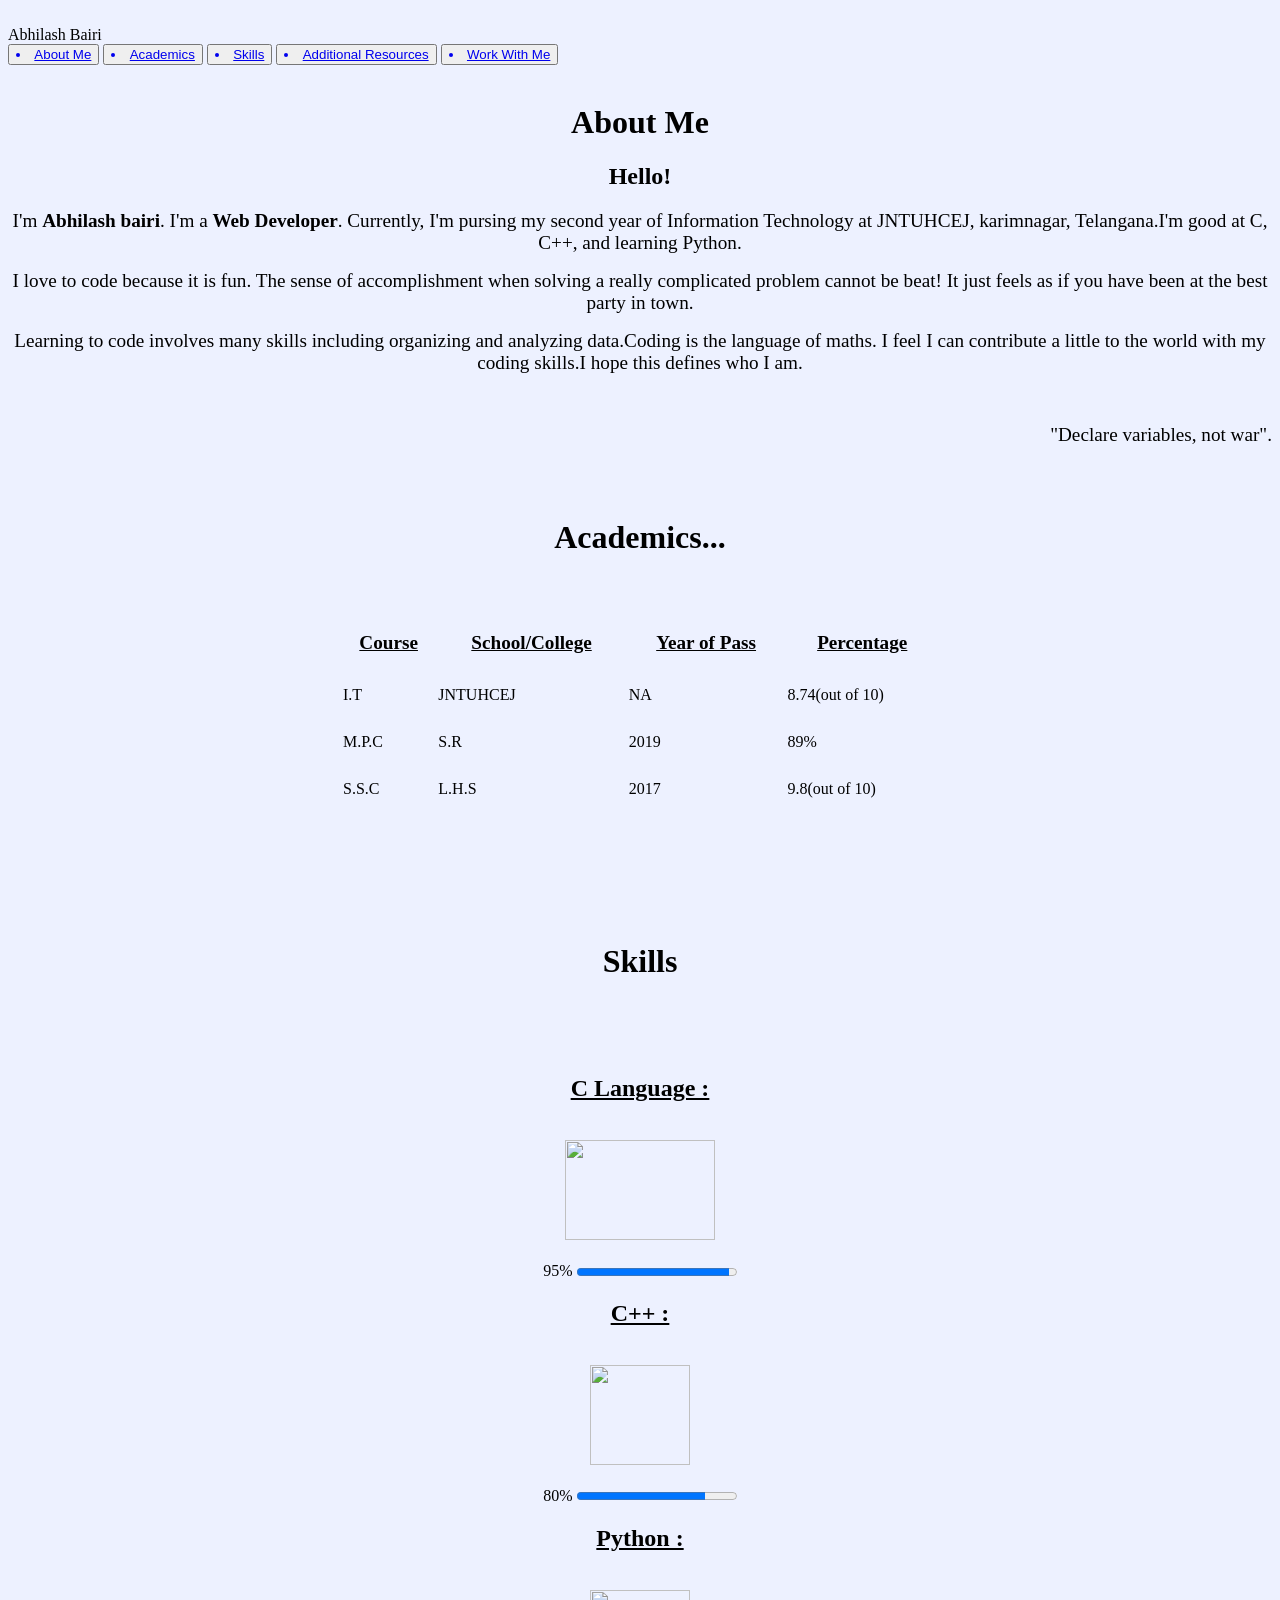
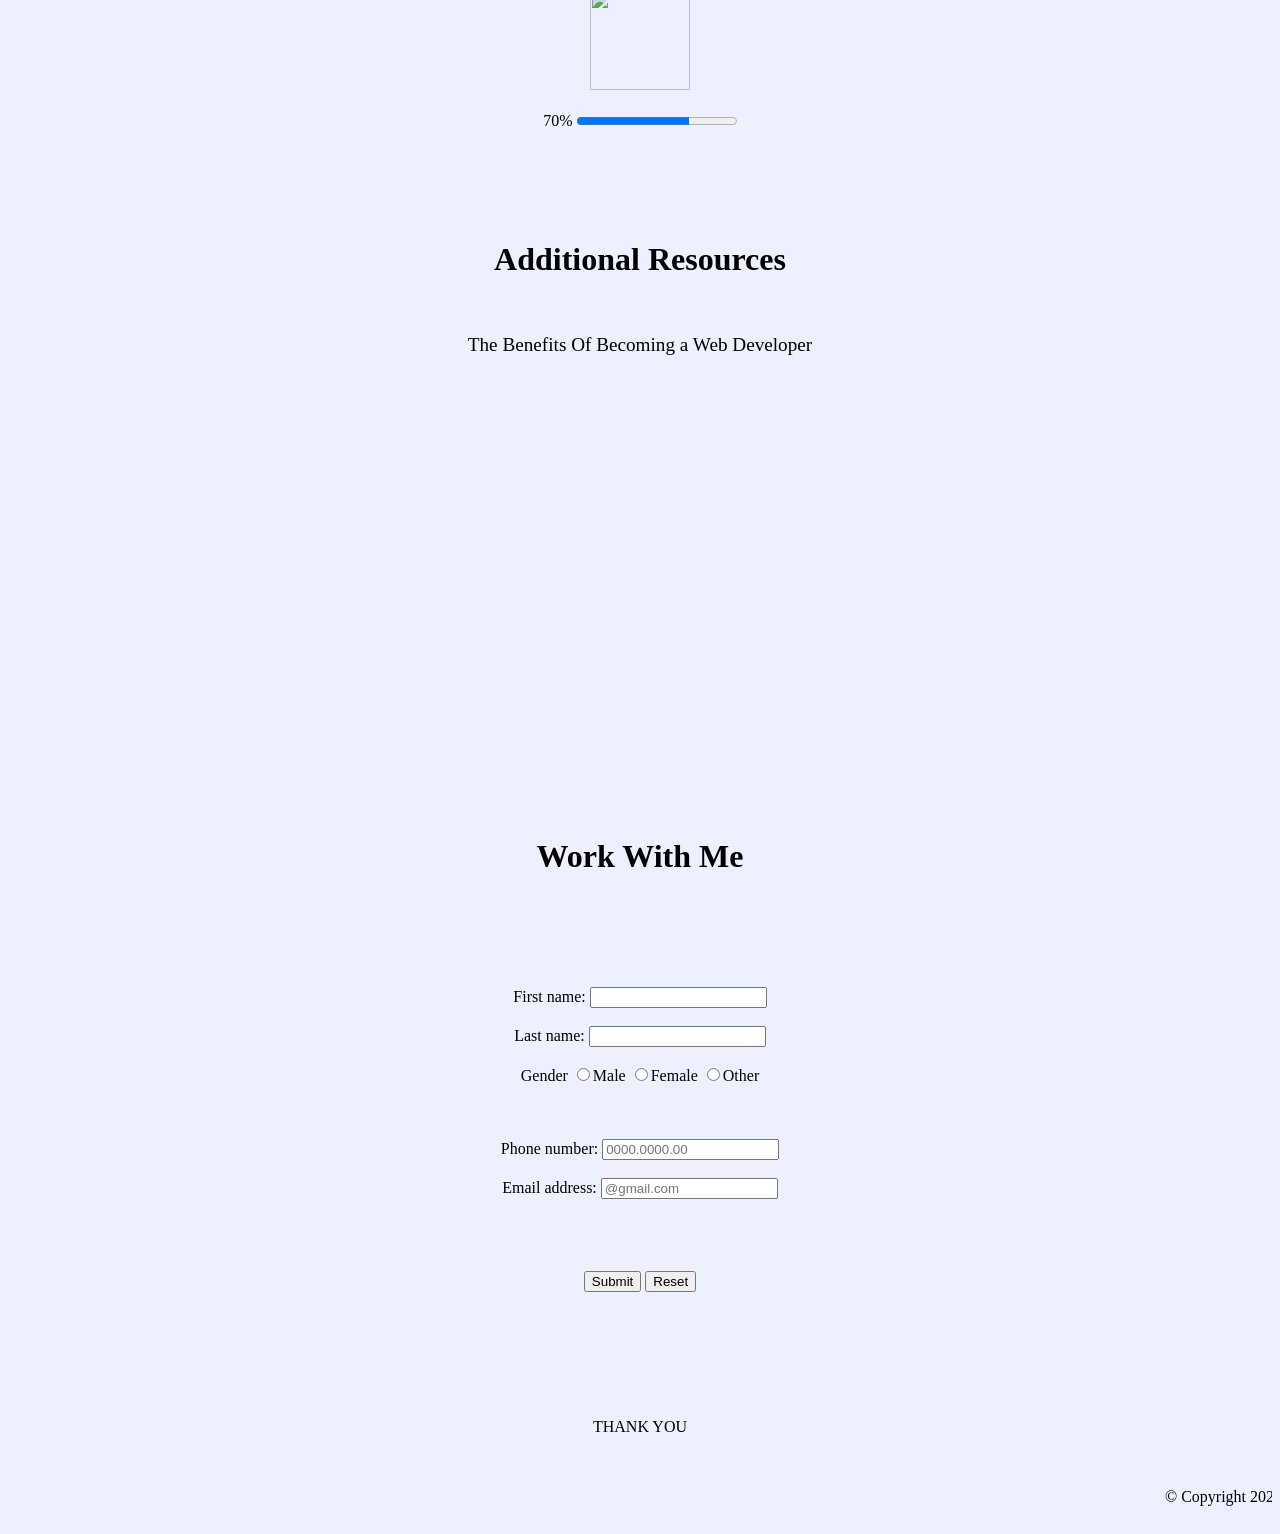
==== index.html @ 06ab90d2 "Create index.html" ====
<!DOCTYPE html>
<html>
    <head>
        <meta charset="UTF-8">
        <meta name="viewport" content="width=device-width, initial-scale=1.0">
        <title>Abhilash Bairi</title>
        <link rel="stylesheet" href="style.css">
        <link href="https://fonts.googleapis.com/css2?family=Tangerine:wght@700&display=swap" rel="stylesheet">
        <link rel="preconnect" href="https://fonts.gstatic.com">
         <link href="https://fonts.googleapis.com/css2?family=Trade+Winds&display=swap" rel="stylesheet">
    </head>
    <body bgcolor="#edf1ff">
            <header>
               <br>
               <div class="name">Abhilash Bairi</div>
               <button><a href="#about"><li>About Me </li> </a></button>
               <button><a href="#academics"><li>Academics</li> </a></button>
                <button><a href="#skills"><li>Skills</li> </a></button> 
                <button><a href="#resources"><li>Additional Resources</li></a></button>
               <button><a href="#contact"><li>Work With Me</li></a></button>
               <br>
               <br>
            </header>
                     <div class="box">
                        <div align="center" id="about">
                            <h1>About Me</h1>
                            <h2>Hello!</h2>
                        
                              <div class="test">
                               <p><big>I'm <b>Abhilash bairi</b>. I'm a <b> Web Developer</b>. Currently, I'm pursing my second year of Information Technology at JNTUHCEJ, karimnagar, Telangana.I'm good at C, C++, and learning Python.</big> </p>
                 
                               <p><big>I love to code because it is fun.
                                 The sense of accomplishment when solving a really complicated problem cannot be beat! It just feels as if you have been at the best party in town.</big></p>
                          
                                <p><big>Learning to code involves many skills including organizing and analyzing data.Coding is the language of maths. I feel I can contribute a little to the world  with  my coding skills.I hope this defines who I am.</big></p>
                                 <br>
                               </div>
                               <p style="font-family: cursive;" align="right"><big>"Declare variables, not war". </big></p>
                               <br>
                               <br>

                        </div>
                        <div align="center" id="academics">
                            <h1>Academics...</h1>
                            <br>
                            <br>
                            <div class="table">
                            
                            <table width="600px" height="200px">
                                <tr>
                                <th><big><u>Course</u></big></th>
                                <th><big><u>School/College</u></big></th>
                                <th><big><u>Year of Pass</u></big></th>
                                <th><big><u>Percentage</u></big></th>
                                </tr>
                                  <tr>
                                    <td>I.T</td>
                                    <td>JNTUHCEJ</td>
                                    <td>NA</td>
                                    <td>8.74(out of 10)</td>
                                  </tr>
                                  <tr>
                                    <td>M.P.C</td>
                                    <td>S.R</td>
                                    <td>2019</td>
                                    <td>89%</td>
                                  </tr>
                                  <tr>
                                    <td>S.S.C</td>
                                    <td>L.H.S</td>
                                    <td>2017</td>
                                    <td>9.8(out of 10)</td>
                                  </tr>
                
                            </table>
                            <br>
                            <br>
                            <br>
                        </div>
                          <br>
                          <br>
                          <br>
                        <div align="center" id="skills"> 
                                  <h1>Skills</h1>
                                     <br>
                                     <br>
                                     <br>
                                    <div class="skill">
                                          <div class="t1">
                                             <h2><u>C Language :</u></h2>
                                              <br>
                                              <img src="https://nareshit.com/wp-content/uploads/2018/08/C-Programming-online-training-nareshit.jpg" width="150px" height="100px">
                                             <br>
                                              <br>
                                             <label for="file">95%</label>
                                              <progress id="file" value="95" max="100">95%</progress>
                                           </div>
                                           <div class="t1">
                                                  <h2><u>C++ :</u></h2>
                                                 <br>
                                                 <img src="https://encrypted-tbn0.gstatic.com/images?q=tbn:ANd9GcQovHj1iFT6SAgedibcw9oXpNElLPVWzIFlww&usqp=CAU" width="100px" height="100px">
                                                 <br>
                                                 <br>
                                                  <label for="file">80%</label>
                                                  <progress id="file" value="80" max="100"> 80% </progress>
                                               </div>
                                            <div class="t1">
                                                    <h2><u>Python :</u></h2>
                                                       <br>
                                                     <img src="https://i.pinimg.com/originals/e4/a6/f0/e4a6f0f21e623b294787d45daa6a6020.png" width="100px" height="100px">
                                                          <br>
                                                          <br>
                                                          <label for="file">70%</label>
                                                         <progress id="file" value="70" max="100"> 70% </progress>
                                             </div>
                                               <br>
                                              <br>
                                               <br>
                                     </div>
                                      <br>
                                    <br>
                         </div>
                         <div align="center" id="resources">
                                <h1>Additional Resources</h1>
                                 <br>
                              <div class="add">
                                   <p><big>The Benefits Of Becoming a Web Developer</big></p>
                                   <br>
                                    <iframe width="560" height="315" src="https://www.youtube.com/embed/JguKLogoGMk" frameborder="0" allow="accelerometer; autoplay; clipboard-write; encrypted-media; gyroscope; picture-in-picture" allowfullscreen></iframe>
                                   <br>
                                   <br>
                                   <br>
                                  
                             </div>
                              <br>
                              <br>
                          </div>
                           <br>
                           <br>
                           <div align="center" id="contact">
                            <h1>Work With Me</h1>
                         <br>
  
                        <br>
                        <br>
                        <br>
                        <form>
                      <div class="box1">
                        <div class="first">
                          <br>
                        <label for="fname">First name:</label>
                        <input type="text" id="fname"/><br></br>
                        <label for="lname">Last name:</label>
                        <input type="text" id="lname"/><br></br>
                        <label for="gender">Gender</label>
                        <input type="radio" name="gender" value="male">Male
                        <input type="radio" name="gender" value="Female">Female
                        <input type="radio" name="gender" value="other">Other<br></br>
                        <br>
                         </div>
                         <div class="first">
                           <br>
                        <label for="tel">Phone number:</label>
                        <input type="tel" id="tel" placeholder="0000.0000.00"/><br></br>
                        <label for="email">Email address:</label>
                        <input type="text" id="email" placeholder="@gmail.com"/><br></br>
                         <br>
                        
                        </div>
                      </div>
                      <br>
                      <br>
                        <input type="submit" name="submit"/>
                        <input type="reset" value="Reset" >
                        <br>
                        <br>
                        </form>
                        <br>
                        <br>
                        <br>
                        </div>  
                       </div>
                     </div> 
                     <br>
                     <br>
                     <br>
                     </div>     
                         <footer align="center">
                             <div class="last"><span>THANK YOU</span></div>
                             <br>
                             <br>
                           <marquee> <p>&copy; Copyright 2021, All rights reserved .</p></marquee>
                         </footer>
    </body>
</html>
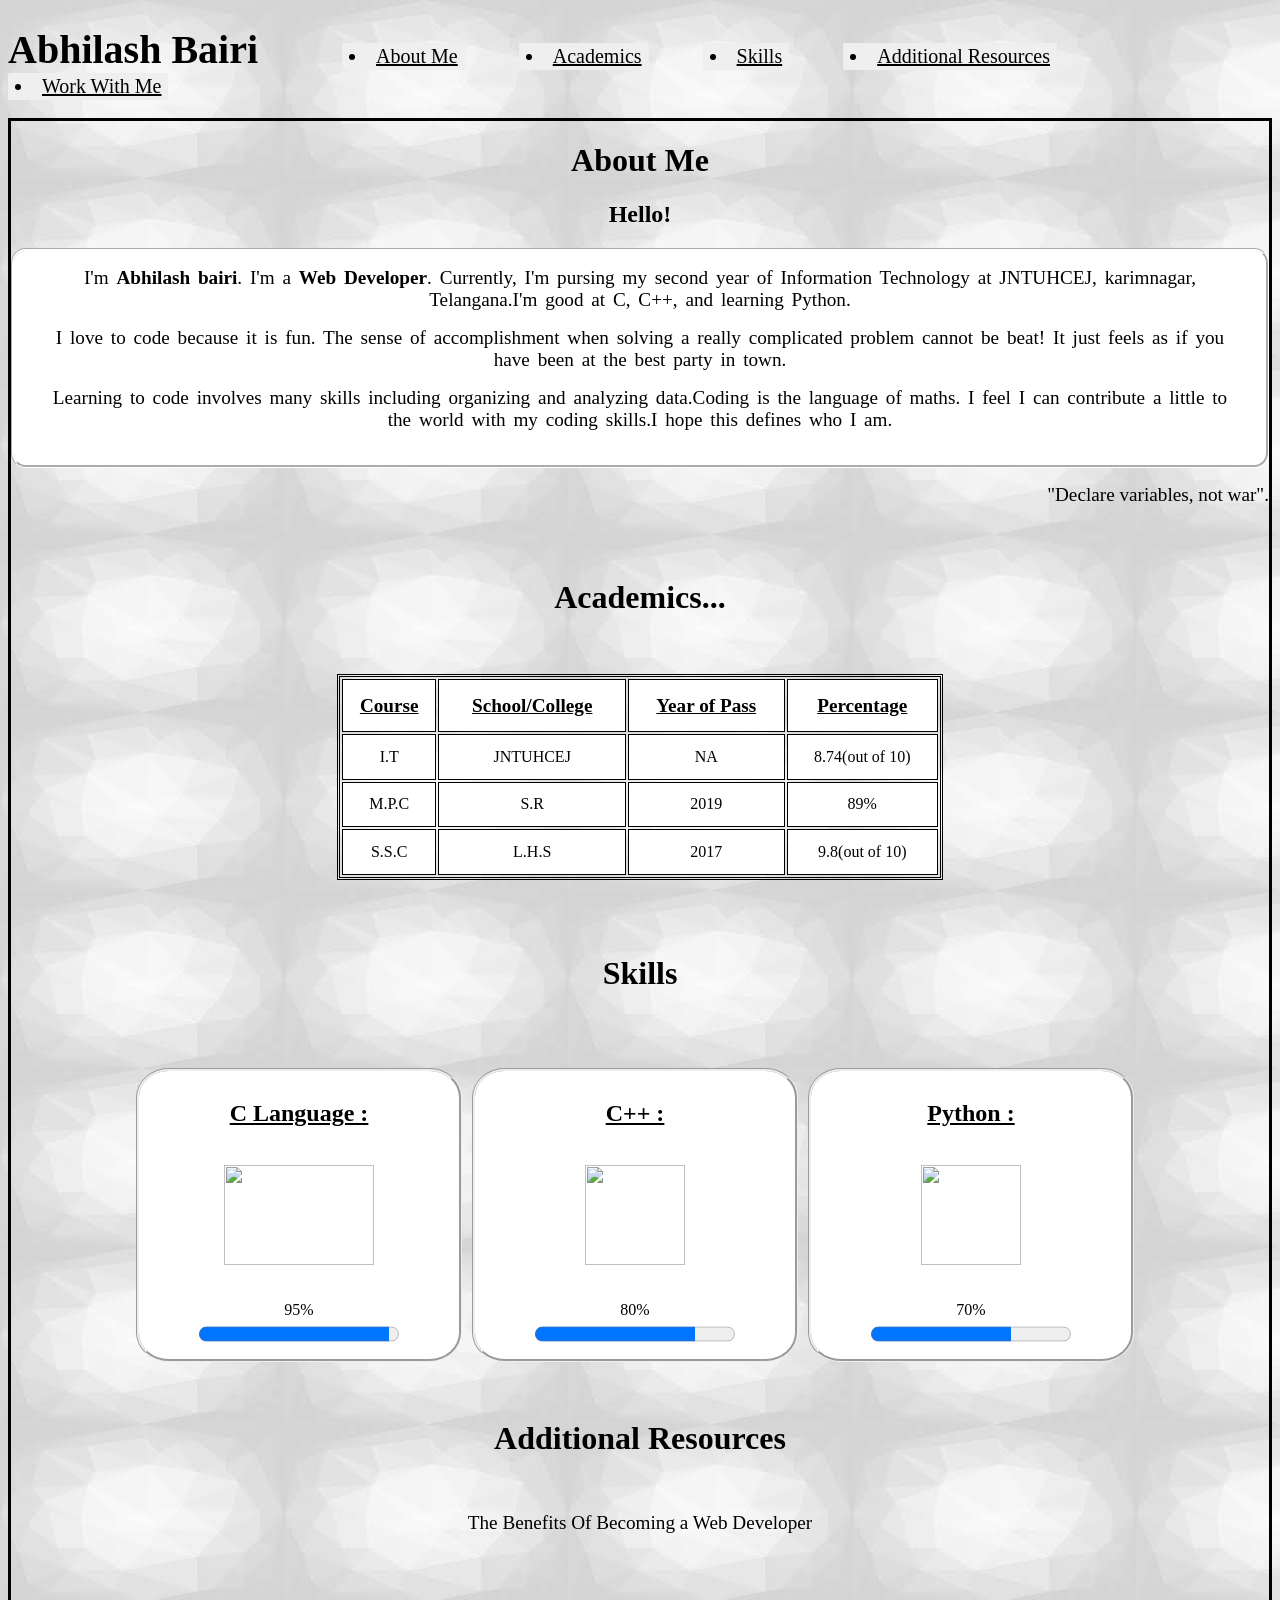
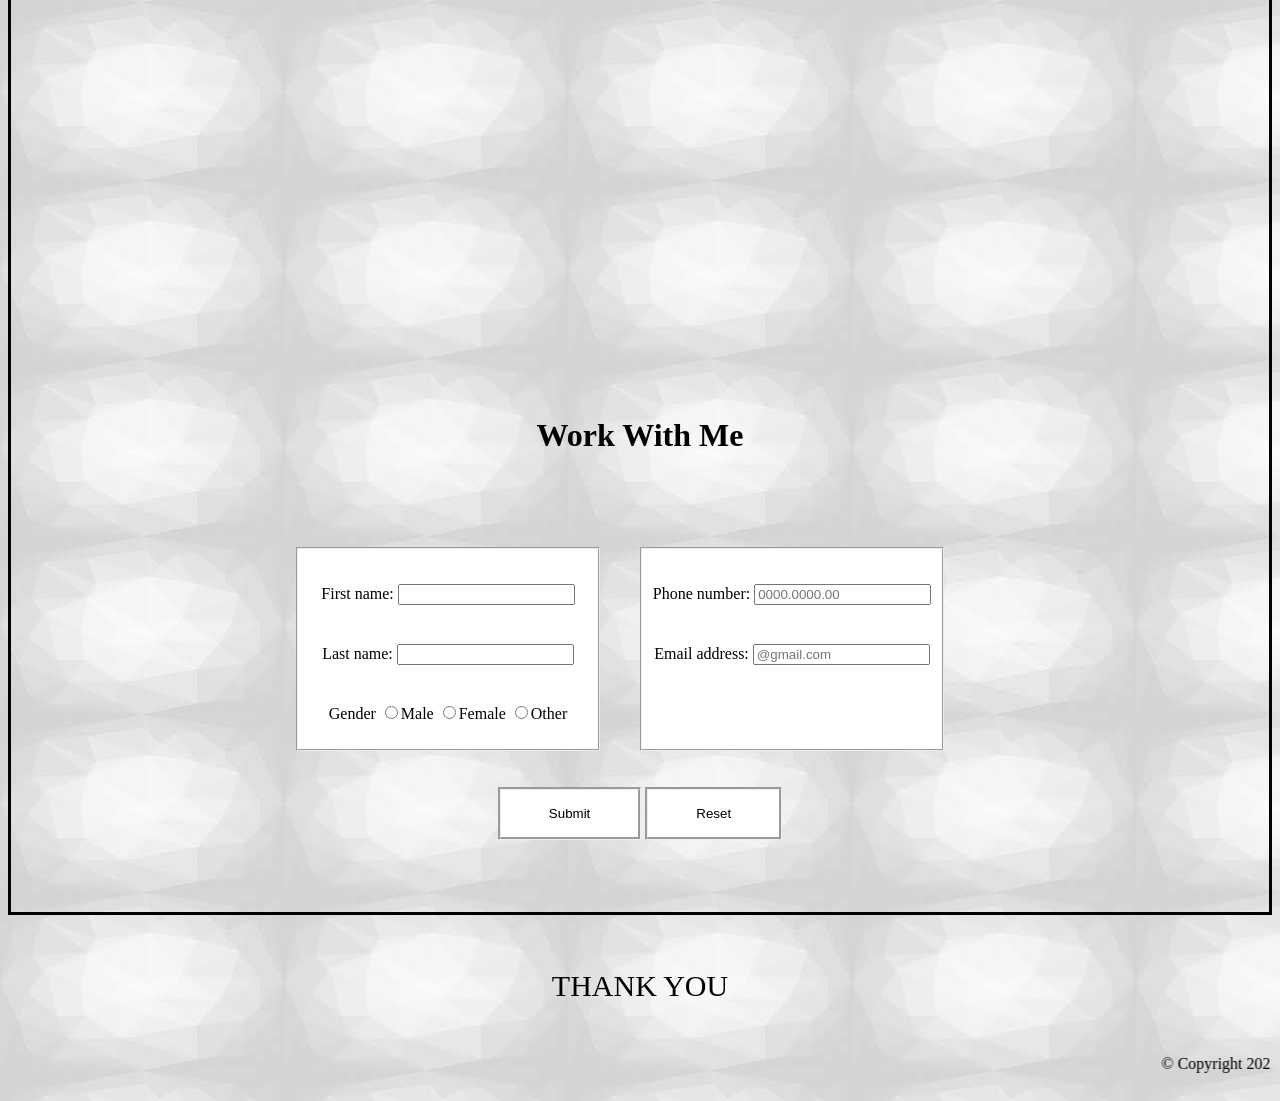
==== commit afebbebc: "Rename index1.html to index.html" ====
--- a/index.html
+++ b/index.html
@@ -4,7 +4,7 @@
         <meta charset="UTF-8">
         <meta name="viewport" content="width=device-width, initial-scale=1.0">
         <title>Abhilash Bairi</title>
-        <link rel="stylesheet" href="style.css">
+        <link rel="stylesheet" href="style1.css">
         <link href="https://fonts.googleapis.com/css2?family=Tangerine:wght@700&display=swap" rel="stylesheet">
         <link rel="preconnect" href="https://fonts.gstatic.com">
          <link href="https://fonts.googleapis.com/css2?family=Trade+Winds&display=swap" rel="stylesheet">
--- a/style1.css
+++ b/style1.css
@@ -0,0 +1,124 @@
+.name
+{
+  display: inline;
+  margin-right:80px;
+  font-family: 'Trade Winds', cursive;
+  font-weight: bolder;
+  font-size: 40px;
+  
+}
+button
+{
+  margin-right: 50px;
+  font-size: 12px;
+  border:1px groove;
+  font-family: cursive;
+  cursor: pointer;
+}
+a
+{
+  color:black;
+  font-family: 'Tangerine', cursive;
+  font-size: 20px;
+}
+.box
+{
+  border:solid;
+}
+button:hover {
+  background-color:white;
+  transform: scale(1.5); 
+}
+h1{
+  font-family: 'Brush Script MT', cursive;
+}
+body{
+  background-image: url("[data-uri]");
+}
+.test{
+  font-family: 'Times New Roman', Times, serif;
+  font-size: 16px;
+  padding: 0px 30px 0px 30px;
+  word-spacing: 3px;
+  border-radius: 15px;
+  border: groove;
+  border-color:white;
+  background-color: white;
+}
+.table
+{
+  width: 600px;
+  height: 200px;
+  border: double;
+}
+th,td{
+  border:1px double;
+  text-align: center;
+  background-color: white;
+ }
+#file
+{
+  width:200px;
+  height:30px;
+}
+.t1
+{
+  border:groove;
+  border-radius: 10%;
+  width:300px;
+  padding:10px;
+  margin-right: 10px;
+  background-color: white;
+  
+}
+.skill
+{
+    display: flex;
+    justify-content: center;
+
+}
+img,progress{
+  display: block;
+}
+.first
+{
+  border: 2px groove;
+  width: 300px;
+  height:200px ;
+  line-height: 30px;
+  margin-right: 40px;
+  background-color: white;
+  font-family: 'Times New Roman', Times, serif;
+
+}
+.box1
+{
+  display:flex;
+  justify-content: center;
+}
+input[type=submit],input[type=reset]
+{
+  background-color: white;
+  padding: 16px 48px;
+  cursor: pointer;
+  border: groove;
+}
+.last
+{
+  font-family: fantasy;
+  font-size: 30px;
+}
+span{
+  animation-name: abhi;
+  animation-duration: 5s;
+  animation-iteration-count: infinite;
+  
+}
+@keyframes abhi
+{
+   0%{font-size: 30px;}
+   50%{font-size: 15px;}
+   100%{font-size: 45px;}
+}
+
+
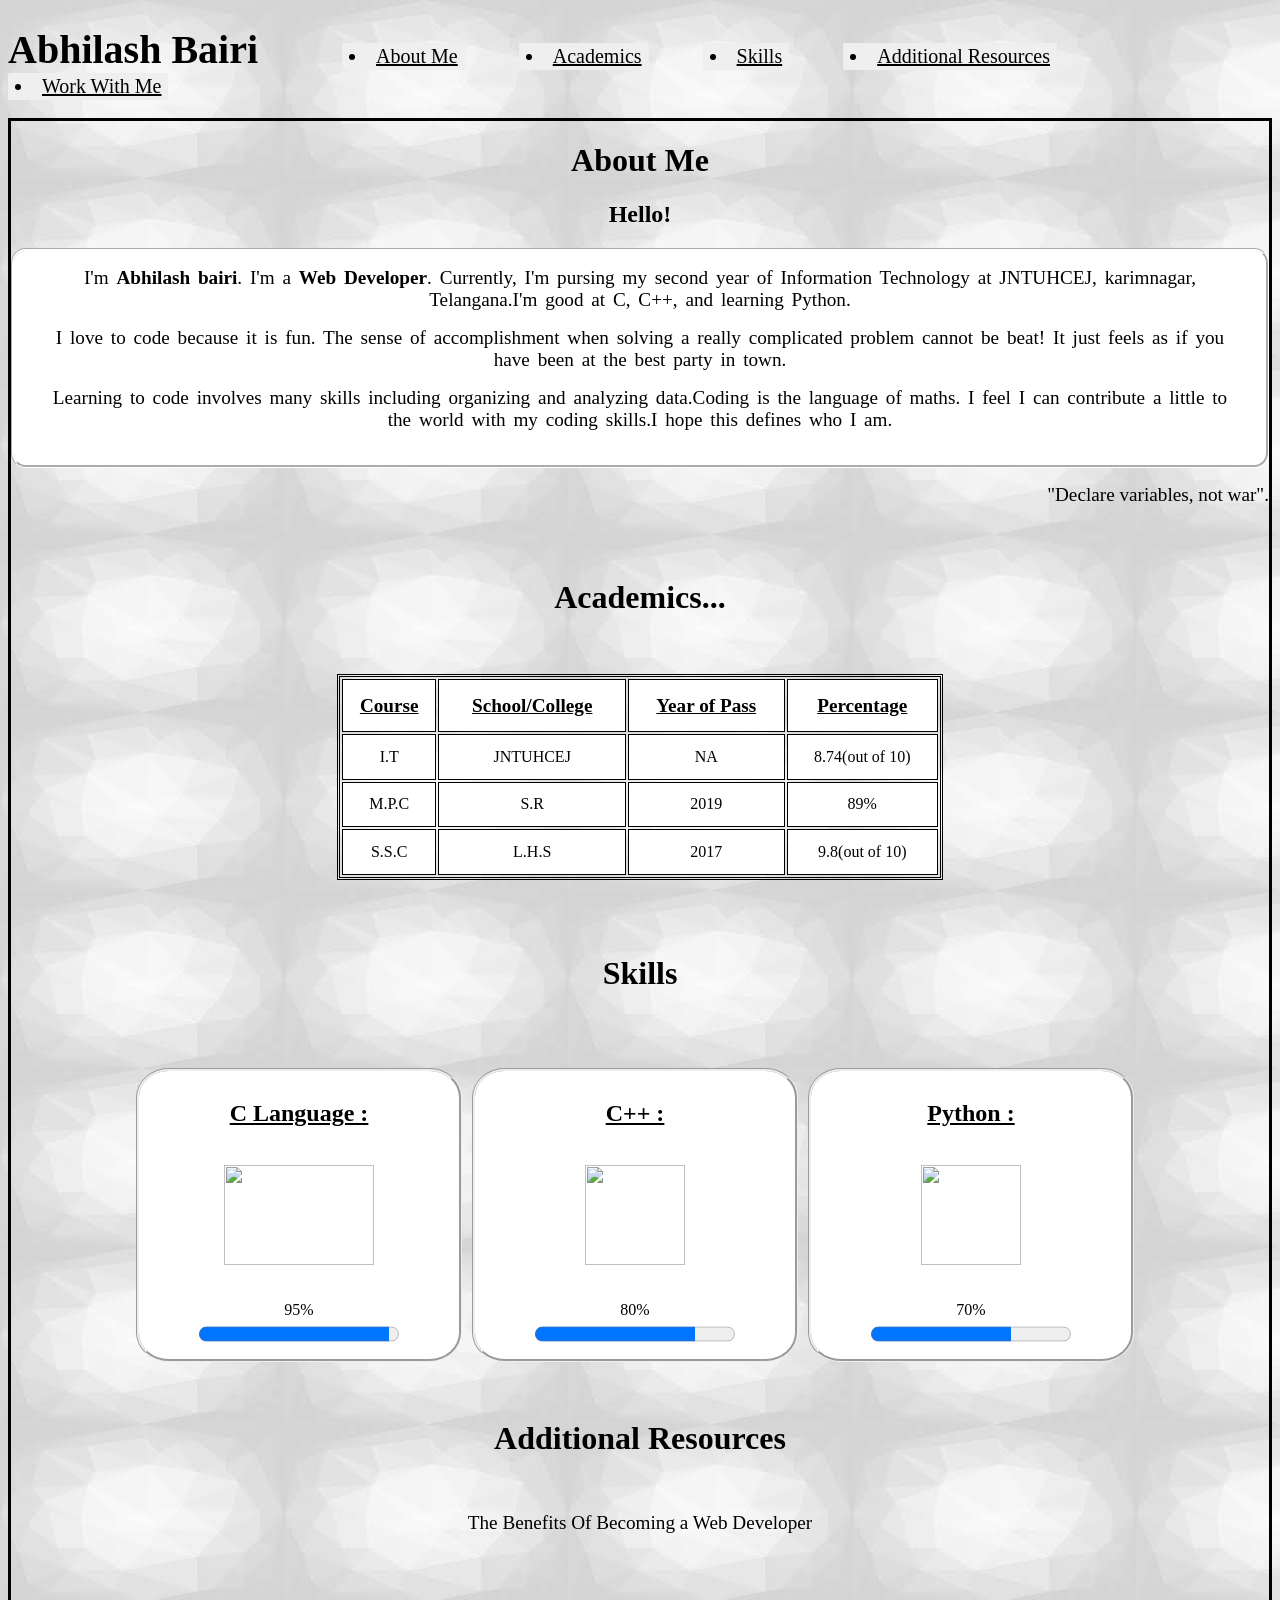
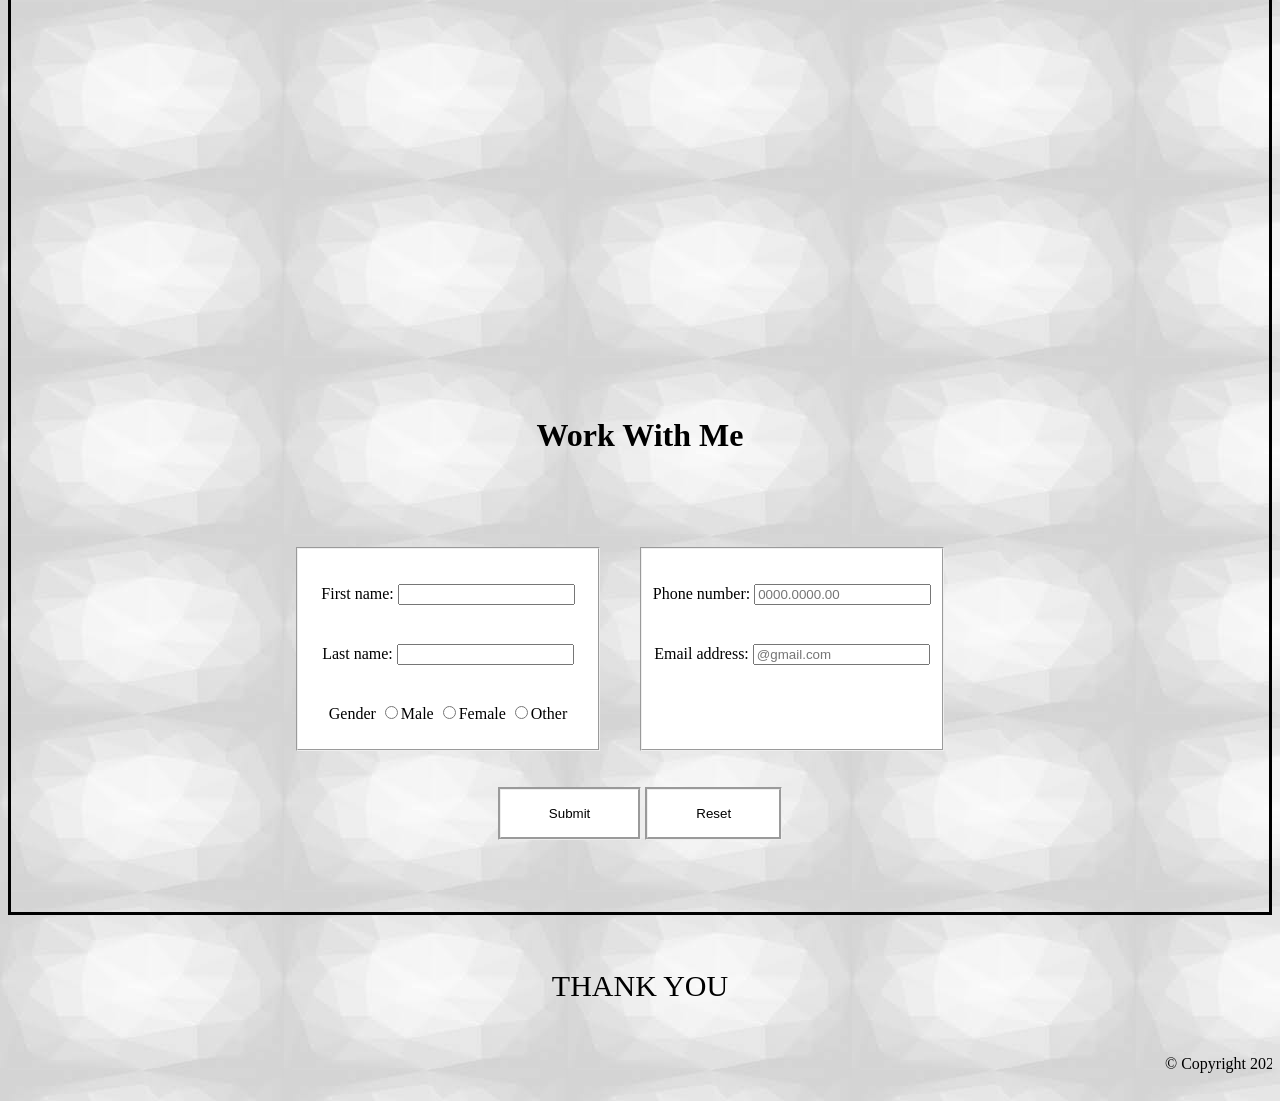
==== commit 2a0cbca5: "Update index.html" ====
--- a/index.html
+++ b/index.html
@@ -4,7 +4,7 @@
         <meta charset="UTF-8">
         <meta name="viewport" content="width=device-width, initial-scale=1.0">
         <title>Abhilash Bairi</title>
-        <link rel="stylesheet" href="style1.css">
+        <link rel="stylesheet" href="style.css">
         <link href="https://fonts.googleapis.com/css2?family=Tangerine:wght@700&display=swap" rel="stylesheet">
         <link rel="preconnect" href="https://fonts.gstatic.com">
          <link href="https://fonts.googleapis.com/css2?family=Trade+Winds&display=swap" rel="stylesheet">
--- a/style.css
+++ b/style.css
@@ -0,0 +1,124 @@
+.name
+{
+  display: inline;
+  margin-right:80px;
+  font-family: 'Trade Winds', cursive;
+  font-weight: bolder;
+  font-size: 40px;
+  
+}
+button
+{
+  margin-right: 50px;
+  font-size: 12px;
+  border:1px groove;
+  font-family: cursive;
+  cursor: pointer;
+}
+a
+{
+  color:black;
+  font-family: 'Tangerine', cursive;
+  font-size: 20px;
+}
+.box
+{
+  border:solid;
+}
+button:hover {
+  background-color:white;
+  transform: scale(1.5); 
+}
+h1{
+  font-family: 'Brush Script MT', cursive;
+}
+body{
+  background-image: url("[data-uri]");
+}
+.test{
+  font-family: 'Times New Roman', Times, serif;
+  font-size: 16px;
+  padding: 0px 30px 0px 30px;
+  word-spacing: 3px;
+  border-radius: 15px;
+  border: groove;
+  border-color:white;
+  background-color: white;
+}
+.table
+{
+  width: 600px;
+  height: 200px;
+  border: double;
+}
+th,td{
+  border:1px double;
+  text-align: center;
+  background-color: white;
+ }
+#file
+{
+  width:200px;
+  height:30px;
+}
+.t1
+{
+  border:groove;
+  border-radius: 10%;
+  width:300px;
+  padding:10px;
+  margin-right: 10px;
+  background-color: white;
+  
+}
+.skill
+{
+    display: flex;
+    justify-content: center;
+
+}
+img,progress{
+  display: block;
+}
+.first
+{
+  border: 2px groove;
+  width: 300px;
+  height:200px ;
+  line-height: 30px;
+  margin-right: 40px;
+  background-color: white;
+  font-family: 'Times New Roman', Times, serif;
+
+}
+.box1
+{
+  display:flex;
+  justify-content: center;
+}
+input[type=submit],input[type=reset]
+{
+  background-color: white;
+  padding: 16px 48px;
+  cursor: pointer;
+  border: groove;
+}
+.last
+{
+  font-family: fantasy;
+  font-size: 30px;
+}
+span{
+  animation-name: abhi;
+  animation-duration: 5s;
+  animation-iteration-count: infinite;
+  
+}
+@keyframes abhi
+{
+   0%{font-size: 30px;}
+   50%{font-size: 15px;}
+   100%{font-size: 45px;}
+}
+
+
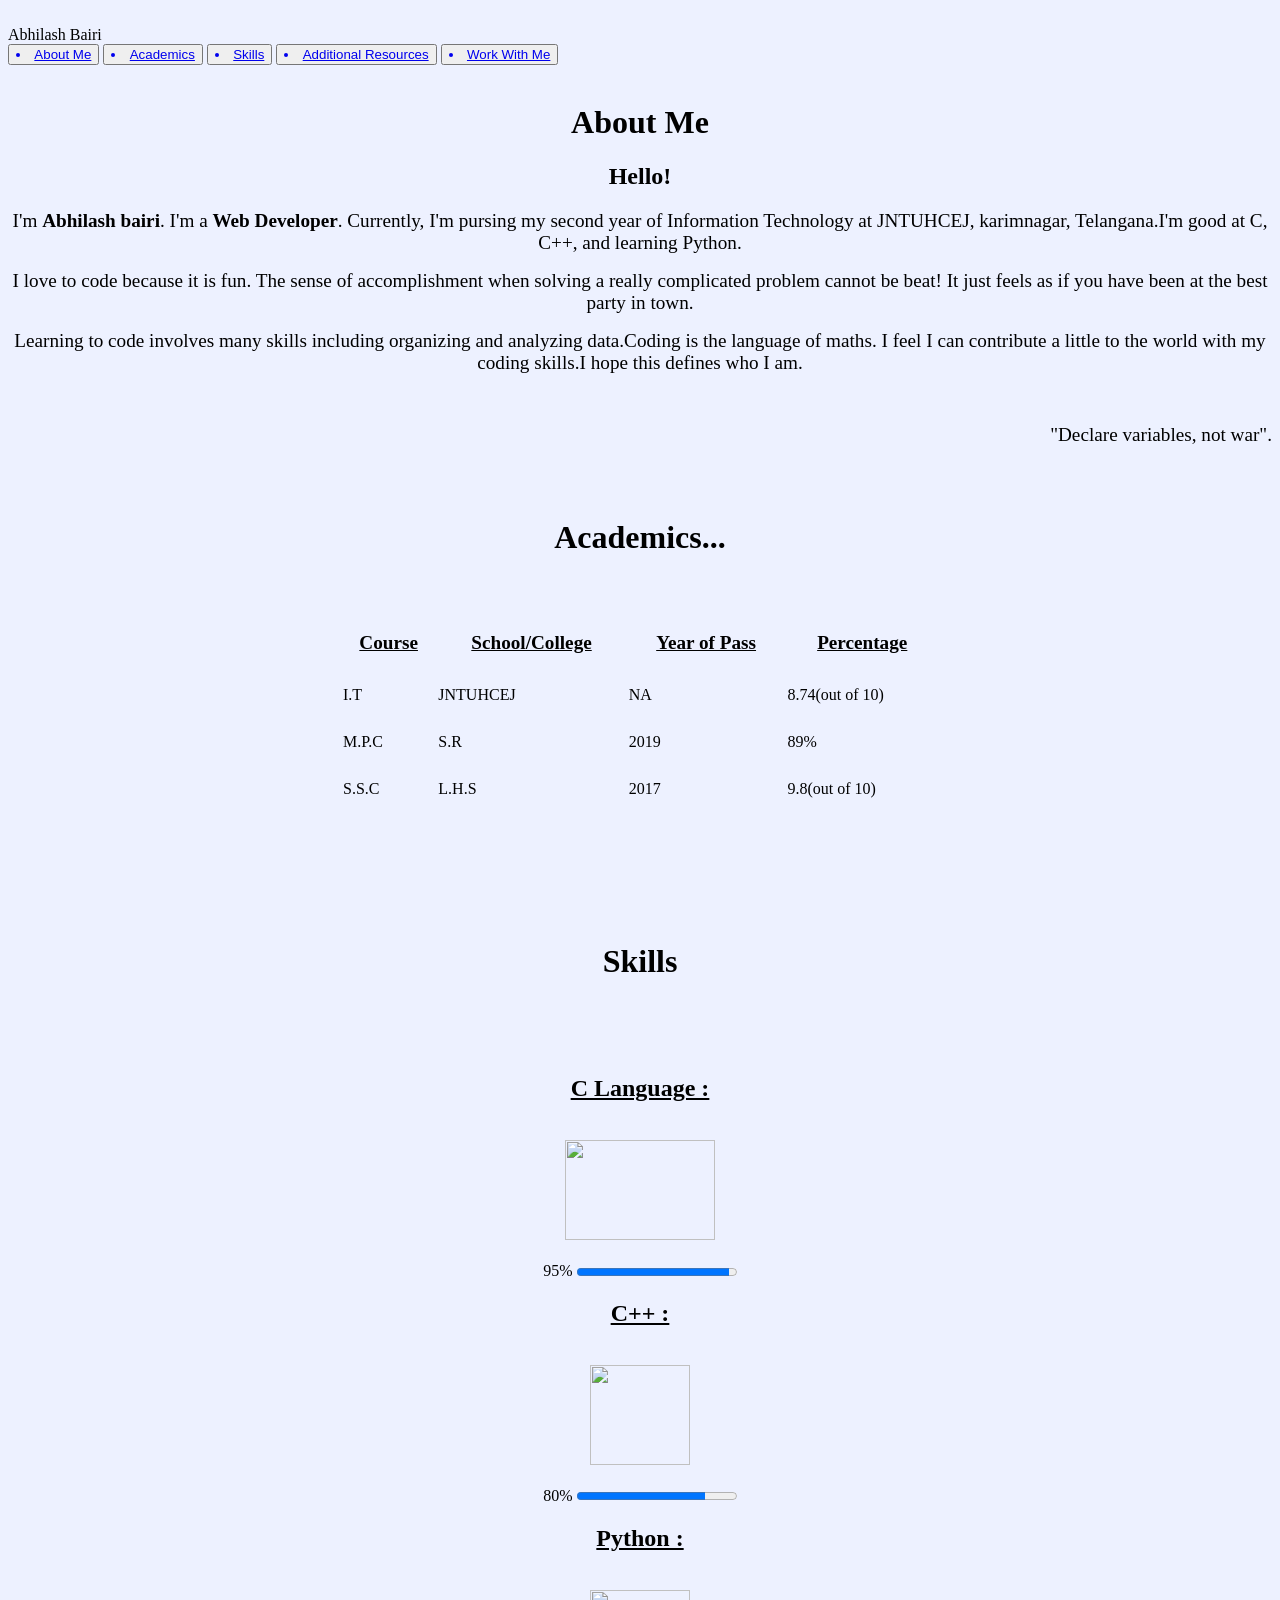
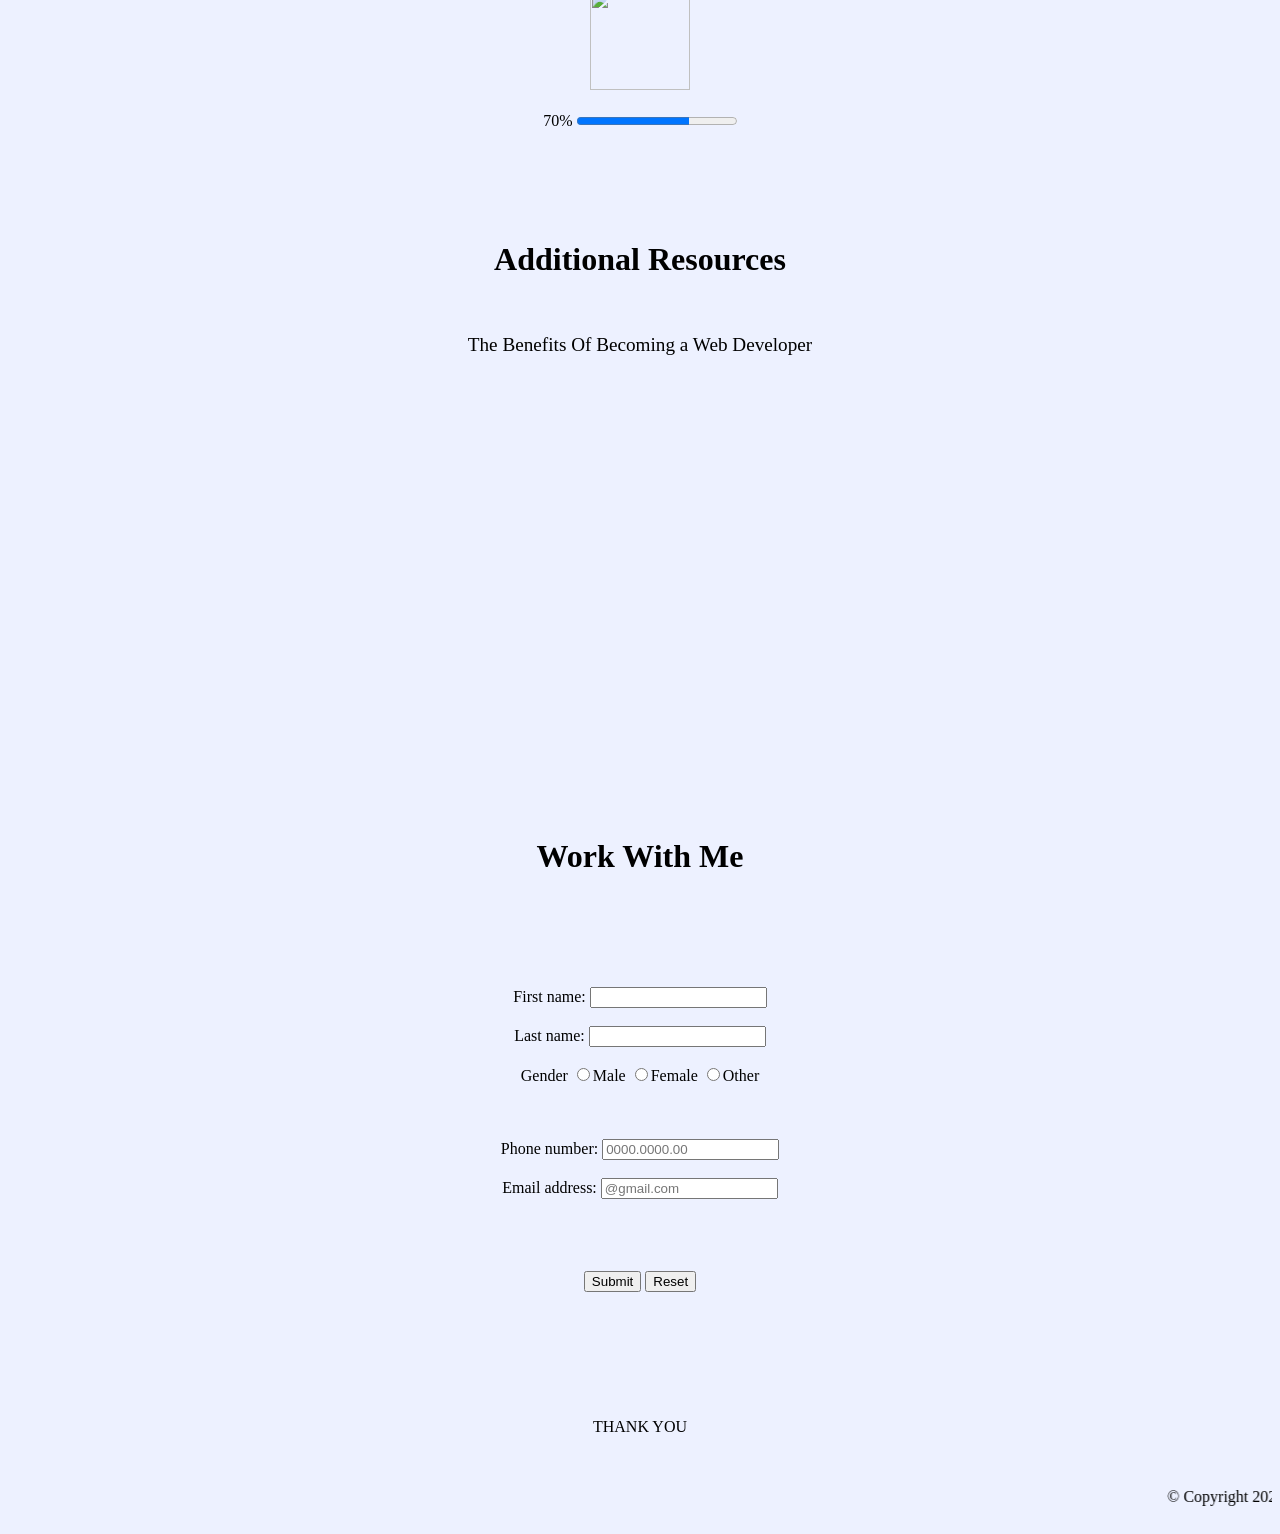
==== commit 392ef86c: "Update index.html" ====
--- a/index.html
+++ b/index.html
@@ -4,7 +4,7 @@
         <meta charset="UTF-8">
         <meta name="viewport" content="width=device-width, initial-scale=1.0">
         <title>Abhilash Bairi</title>
-        <link rel="stylesheet" href="style.css">
+        <link rel="stylesheet" href="abhi.css">
         <link href="https://fonts.googleapis.com/css2?family=Tangerine:wght@700&display=swap" rel="stylesheet">
         <link rel="preconnect" href="https://fonts.gstatic.com">
          <link href="https://fonts.googleapis.com/css2?family=Trade+Winds&display=swap" rel="stylesheet">
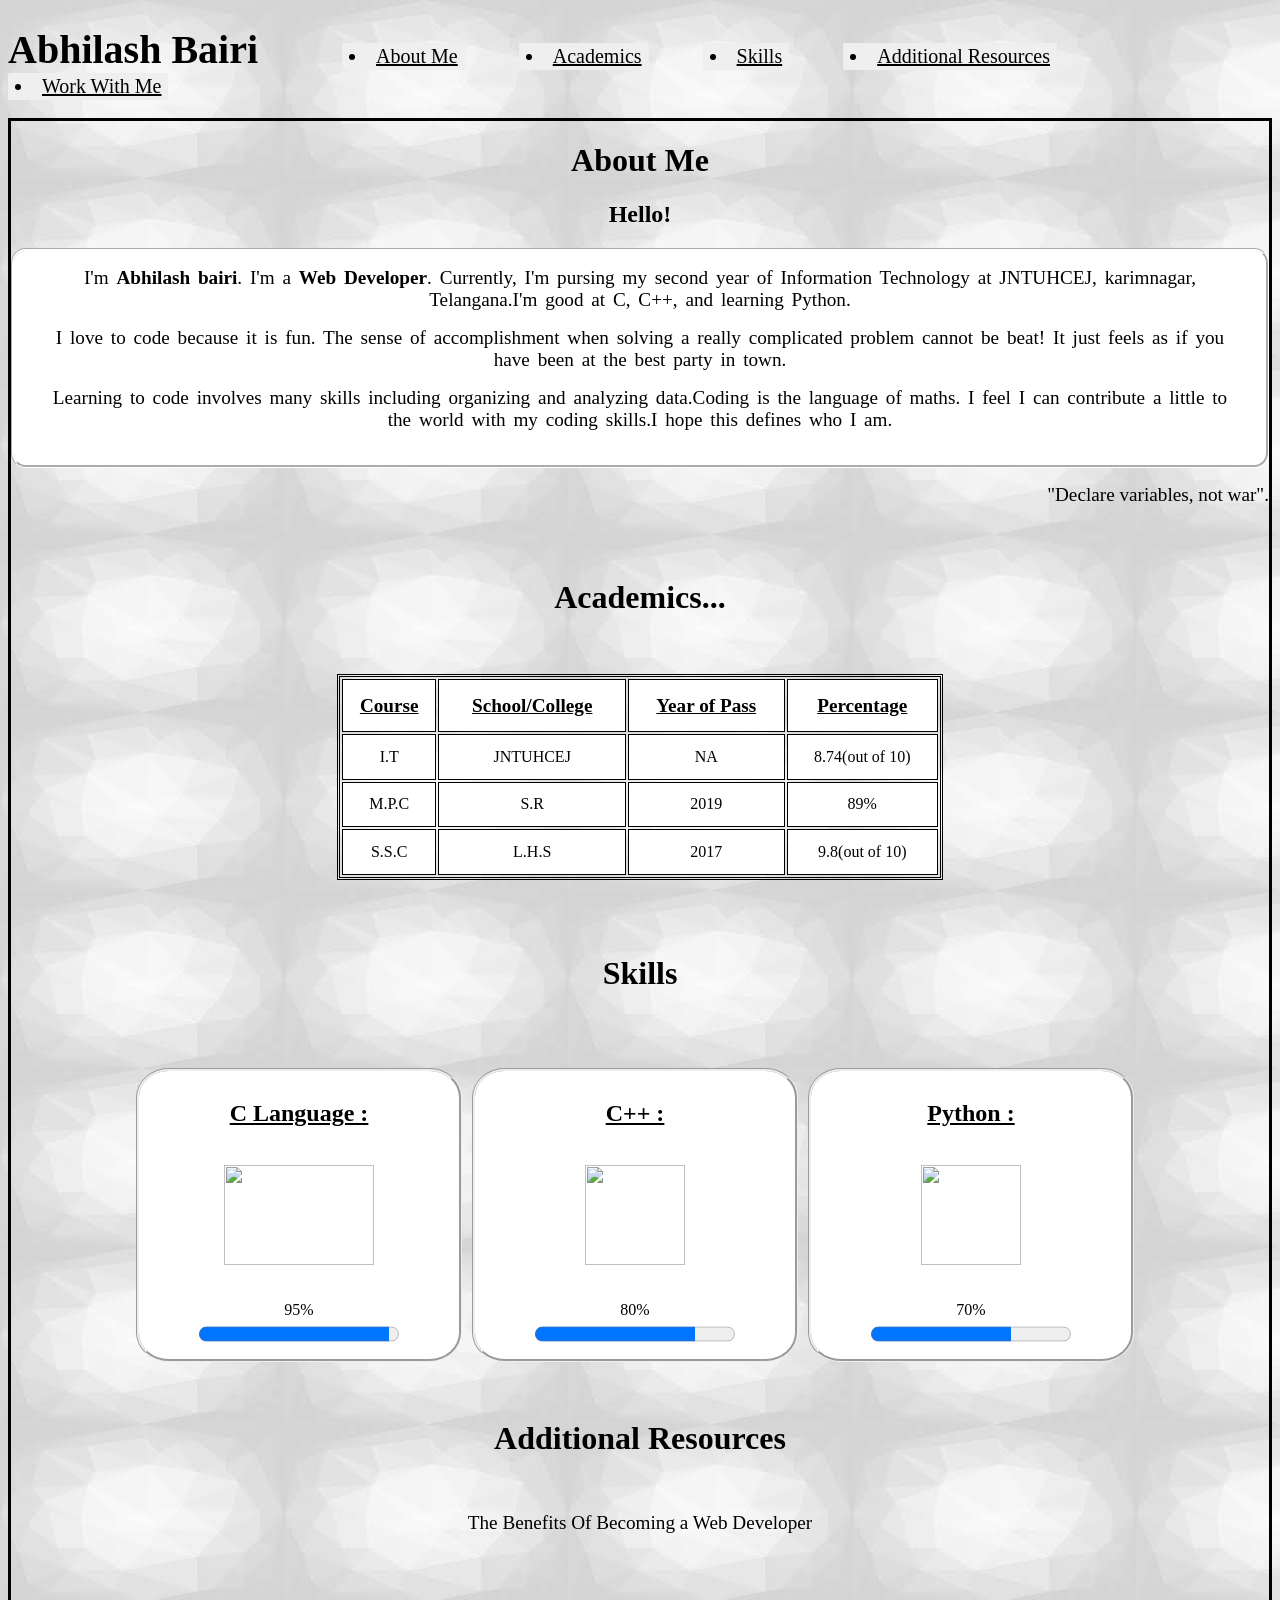
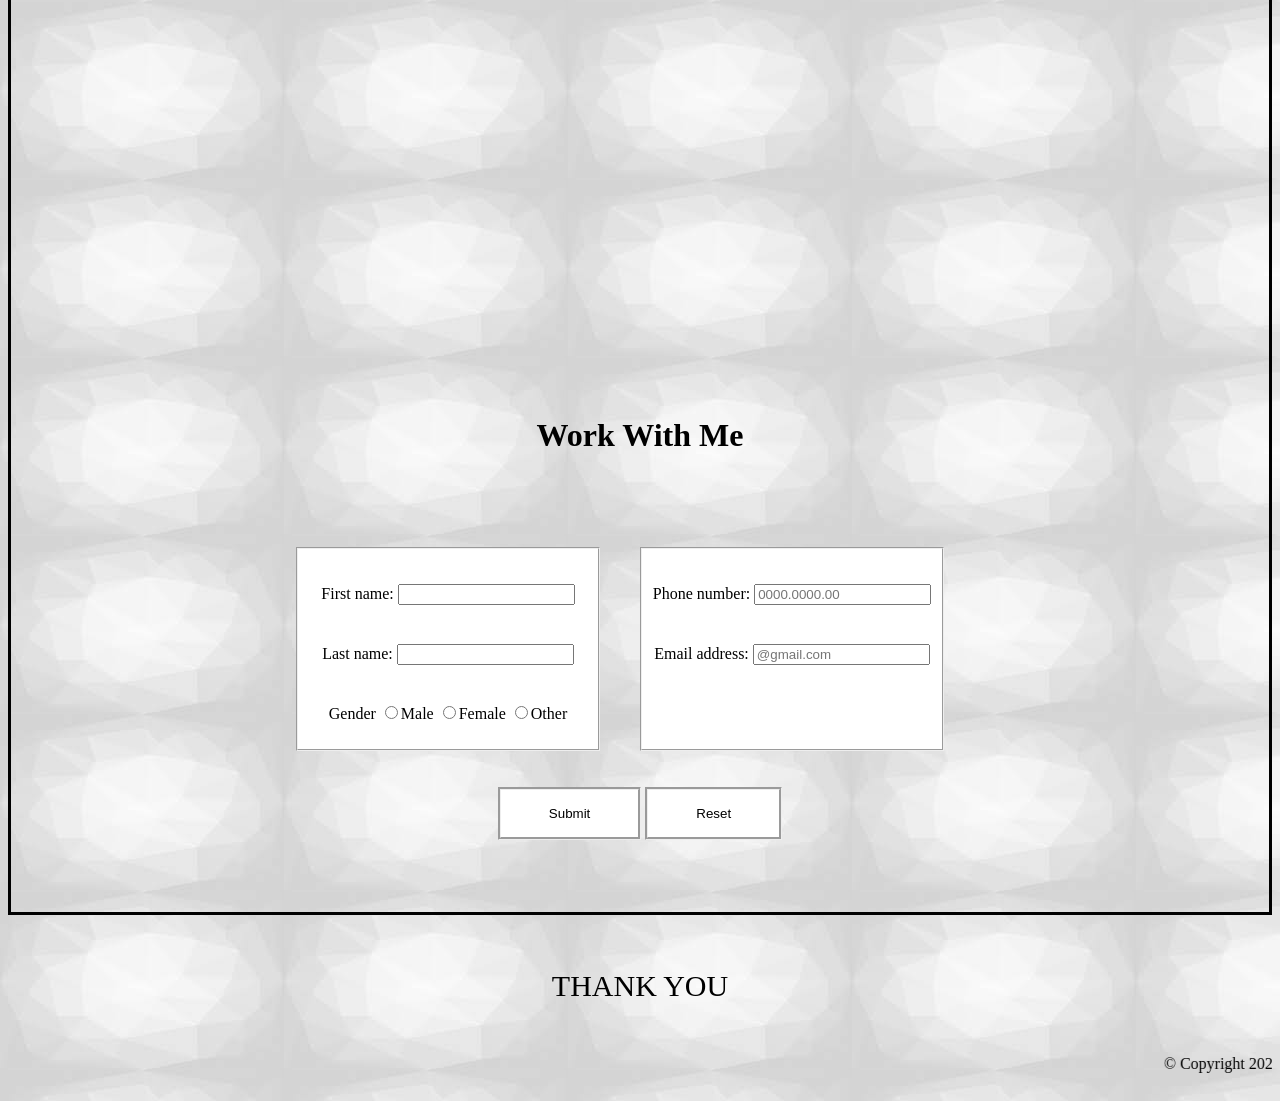
==== commit a27e52fc: "Update index.html" ====
--- a/index.html
+++ b/index.html
@@ -161,7 +161,7 @@
                          <div class="first">
                            <br>
                         <label for="tel">Phone number:</label>
-                        <input type="tel" id="tel" placeholder="0000.0000.00"/><br></br>
+                        <input type="number" id="tel" placeholder="0000.0000.00"/><br></br>
                         <label for="email">Email address:</label>
                         <input type="text" id="email" placeholder="@gmail.com"/><br></br>
                          <br>
--- a/abhi.css
+++ b/abhi.css
@@ -0,0 +1,124 @@
+.name
+{
+  display: inline;
+  margin-right:80px;
+  font-family: 'Trade Winds', cursive;
+  font-weight: bolder;
+  font-size: 40px;
+  
+}
+button
+{
+  margin-right: 50px;
+  font-size: 12px;
+  border:1px groove;
+  font-family: cursive;
+  cursor: pointer;
+}
+a
+{
+  color:black;
+  font-family: 'Tangerine', cursive;
+  font-size: 20px;
+}
+.box
+{
+  border:solid;
+}
+button:hover {
+  background-color:white;
+  transform: scale(1.5); 
+}
+h1{
+  font-family: 'Brush Script MT', cursive;
+}
+body{
+  background-image: url("[data-uri]");
+}
+.test{
+  font-family: 'Times New Roman', Times, serif;
+  font-size: 16px;
+  padding: 0px 30px 0px 30px;
+  word-spacing: 3px;
+  border-radius: 15px;
+  border: groove;
+  border-color:white;
+  background-color: white;
+}
+.table
+{
+  width: 600px;
+  height: 200px;
+  border: double;
+}
+th,td{
+  border:1px double;
+  text-align: center;
+  background-color: white;
+ }
+#file
+{
+  width:200px;
+  height:30px;
+}
+.t1
+{
+  border:groove;
+  border-radius: 10%;
+  width:300px;
+  padding:10px;
+  margin-right: 10px;
+  background-color: white;
+  
+}
+.skill
+{
+    display: flex;
+    justify-content: center;
+
+}
+img,progress{
+  display: block;
+}
+.first
+{
+  border: 2px groove;
+  width: 300px;
+  height:200px ;
+  line-height: 30px;
+  margin-right: 40px;
+  background-color: white;
+  font-family: 'Times New Roman', Times, serif;
+
+}
+.box1
+{
+  display:flex;
+  justify-content: center;
+}
+input[type=submit],input[type=reset]
+{
+  background-color: white;
+  padding: 16px 48px;
+  cursor: pointer;
+  border: groove;
+}
+.last
+{
+  font-family: fantasy;
+  font-size: 30px;
+}
+span{
+  animation-name: abhi;
+  animation-duration: 5s;
+  animation-iteration-count: infinite;
+  
+}
+@keyframes abhi
+{
+   0%{font-size: 30px;}
+   50%{font-size: 15px;}
+   100%{font-size: 45px;}
+}
+
+
